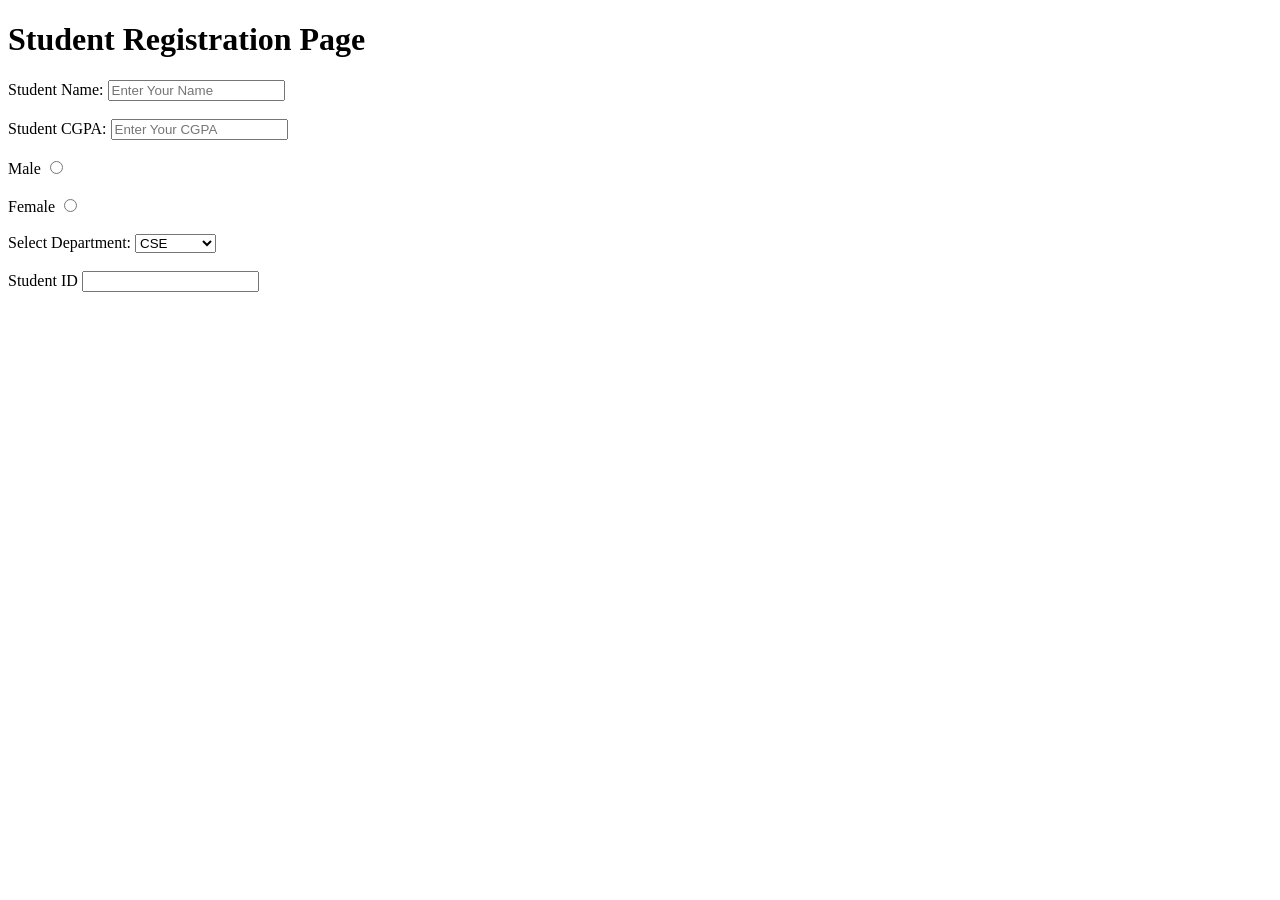
==== Lab 1/regpage.html @ 70660733 "Student ID section added." ====
<!DOCTYPE html>
<html lang="eng">
    <title>Student Registration Page</title>

    <head>
        <h1>Student Registration Page</h1>
    </head>

    <form>
        <label for="StName">Student Name: </label>
        <input type="text" name="StName" id="StName" placeholder="Enter Your Name">
        <br><br>

        <label for="StCG">Student CGPA: </label>
        <input type="number" name="StCG" id="StCG" placeholder="Enter Your CGPA">
        <br><br>

        <label for="GenderMale">Male </label>
        <input type="radio" name="Gender" id="GenderMale" value="Male">
        <br><br>
        <label for="GenderFemale">Female </label>
        <input type="radio" name="Gender" id="GenderFemale" value="Female">
        <br><br>

        <label for="Dept">Select Department: </label>
        <select>
            <option value="CSE">CSE </option>
            <option value="CSE">EEE </option>
            <option value="CSE">ENGLISH </option>
            <option value="CSE">LAW </option>
        </select>
        <br><br>

        <label for="StID">Student ID </label>
        <input type="text" name="StID" id="StID">
        <br><br>

    </form>
</html>
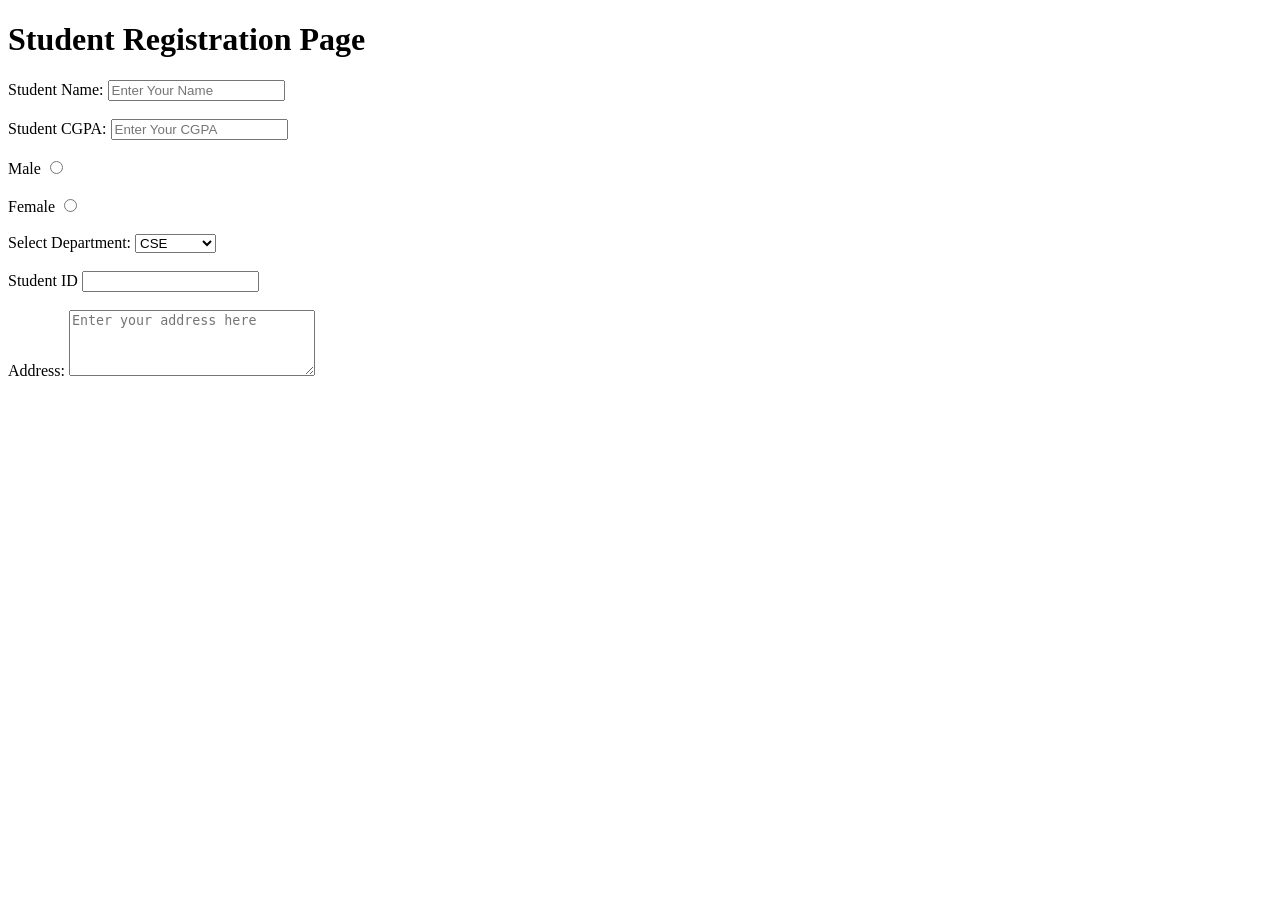
==== commit d618b645: "Address section added." ====
--- a/Lab 1/regpage.html
+++ b/Lab 1/regpage.html
@@ -35,5 +35,9 @@
         <input type="text" name="StID" id="StID">
         <br><br>
 
+        <label for="Address">Address: </label>
+        <textarea name="Address" id="Address" rows="4" cols="28" placeholder="Enter your address here"></textarea>
+        <br><br>
+
     </form>
 </html>
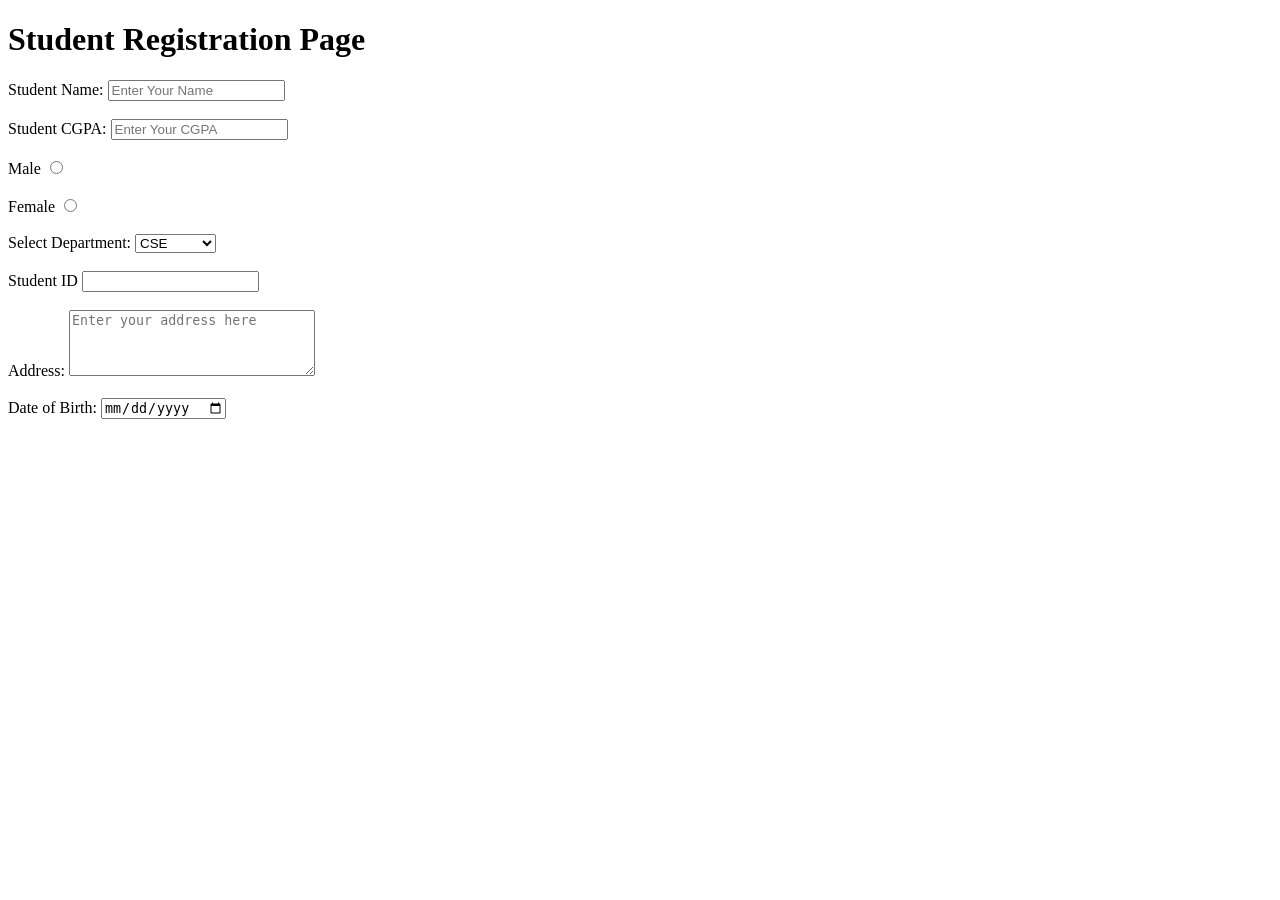
==== commit c74d13a9: "DOB section added." ====
--- a/Lab 1/regpage.html
+++ b/Lab 1/regpage.html
@@ -39,5 +39,9 @@
         <textarea name="Address" id="Address" rows="4" cols="28" placeholder="Enter your address here"></textarea>
         <br><br>
 
+        <label for="DOB">Date of Birth: </label>
+        <input type="date" name="DOB" id="DOB">
+        <br><br>
+
     </form>
 </html>
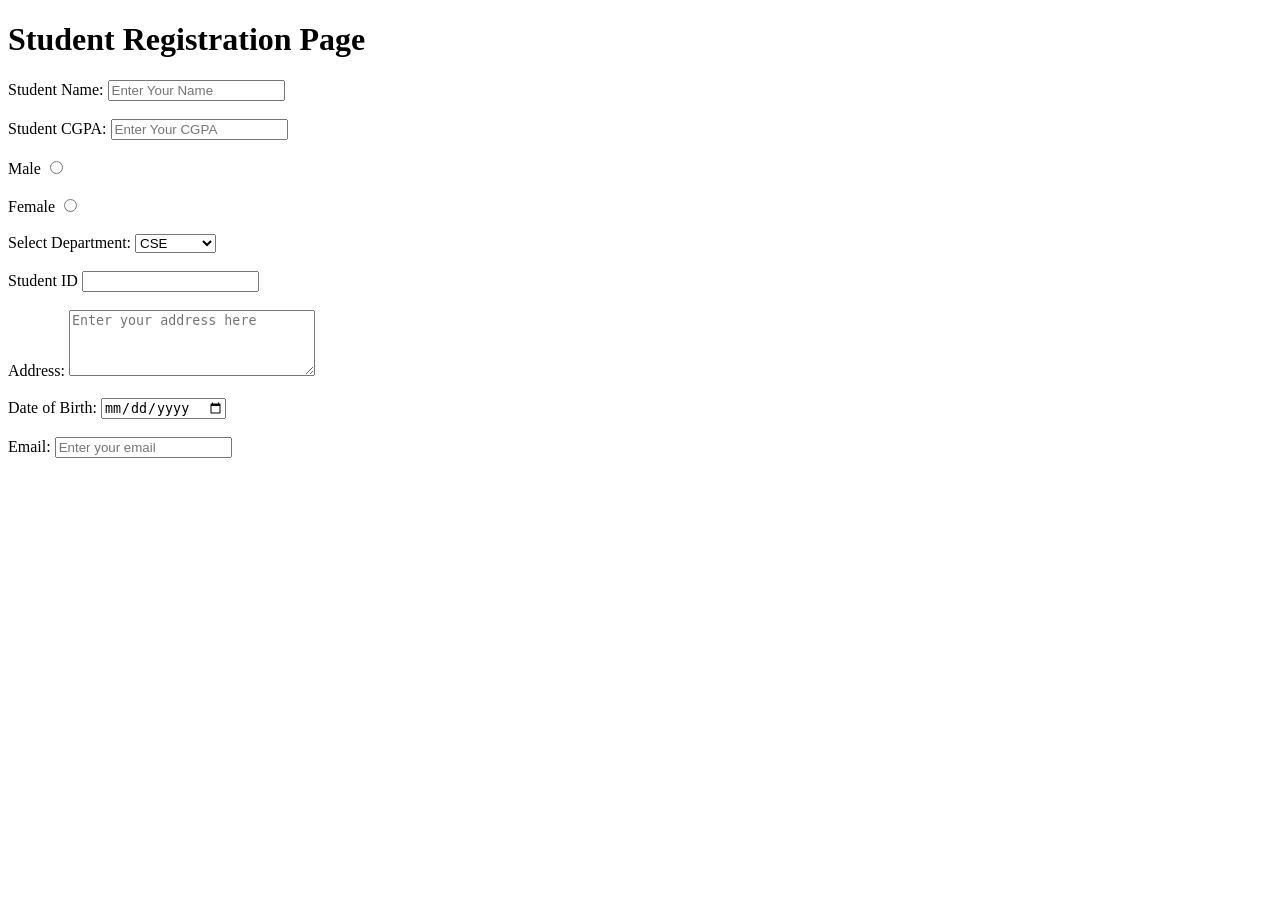
==== commit a7450b54: "Email section added." ====
--- a/Lab 1/regpage.html
+++ b/Lab 1/regpage.html
@@ -42,6 +42,10 @@
         <label for="DOB">Date of Birth: </label>
         <input type="date" name="DOB" id="DOB">
         <br><br>
+        
+        <label for="Email">Email: </label>
+        <input type="text" name="Email" id="Email" placeholder="Enter your email">
+        <br><br>
 
     </form>
 </html>
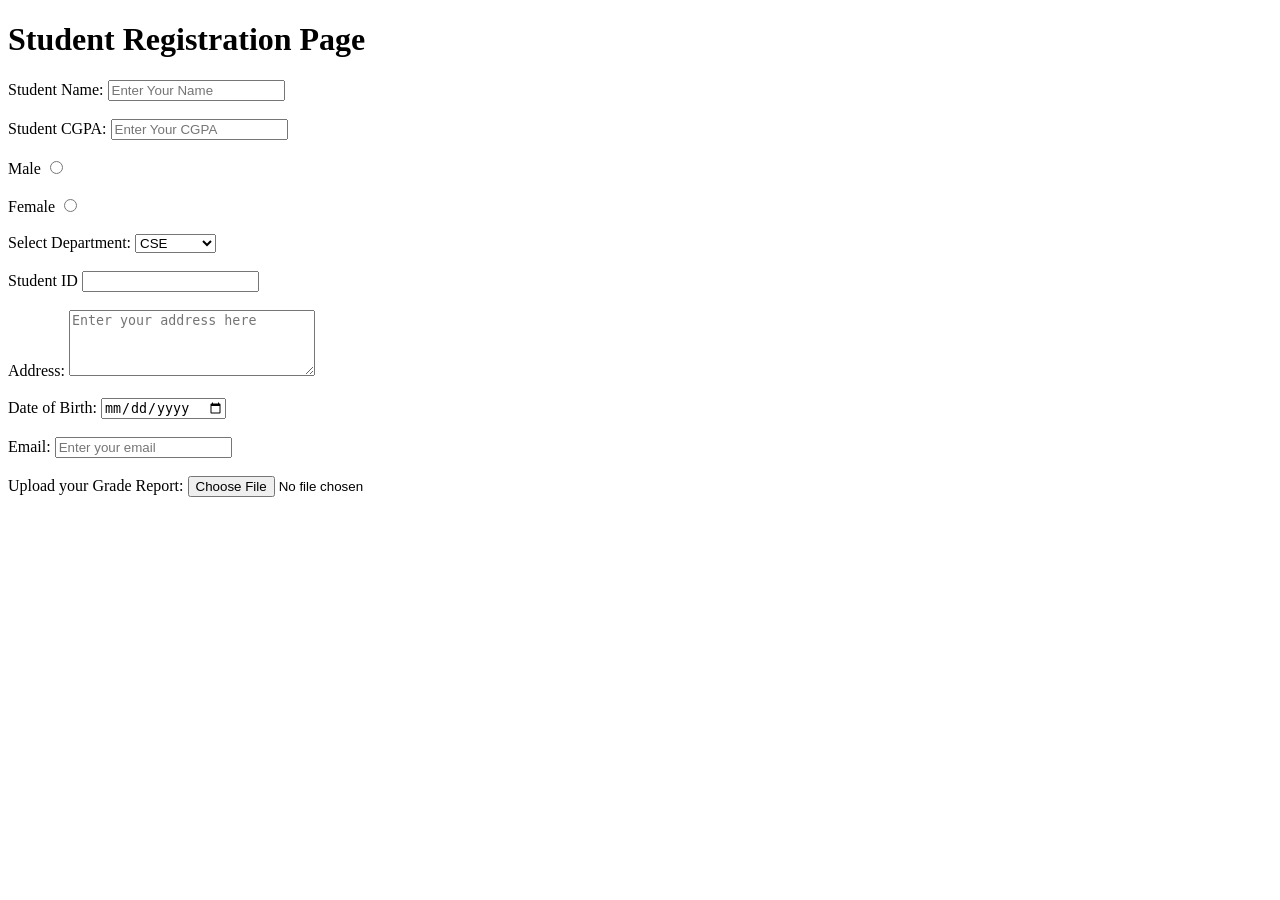
==== commit cd52467d: "Grade Section added." ====
--- a/Lab 1/regpage.html
+++ b/Lab 1/regpage.html
@@ -42,10 +42,14 @@
         <label for="DOB">Date of Birth: </label>
         <input type="date" name="DOB" id="DOB">
         <br><br>
-        
+
         <label for="Email">Email: </label>
         <input type="text" name="Email" id="Email" placeholder="Enter your email">
         <br><br>
 
+        <label for="Grade">Upload your Grade Report: </label>
+        <input type="file" name="Grade" id="Grade">
+        <br><br>
+
     </form>
 </html>
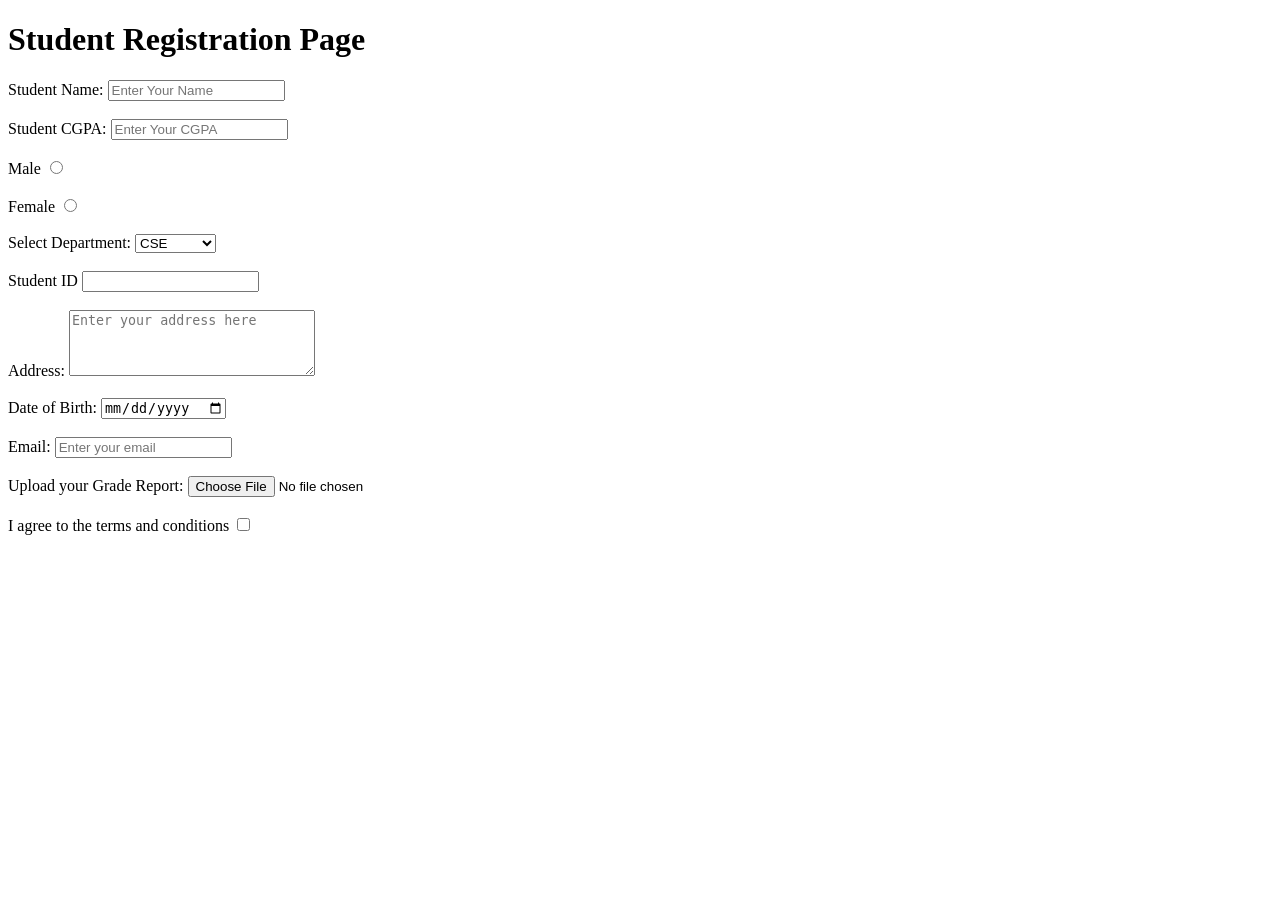
==== commit 4d029598: "Terms and Conditions section added." ====
--- a/Lab 1/regpage.html
+++ b/Lab 1/regpage.html
@@ -51,5 +51,9 @@
         <input type="file" name="Grade" id="Grade">
         <br><br>
 
+        <label for="T&C">I agree to the terms and conditions </label>
+        <input type="checkbox" name="T&C" id="T&C">
+        <br><br>
+
     </form>
 </html>
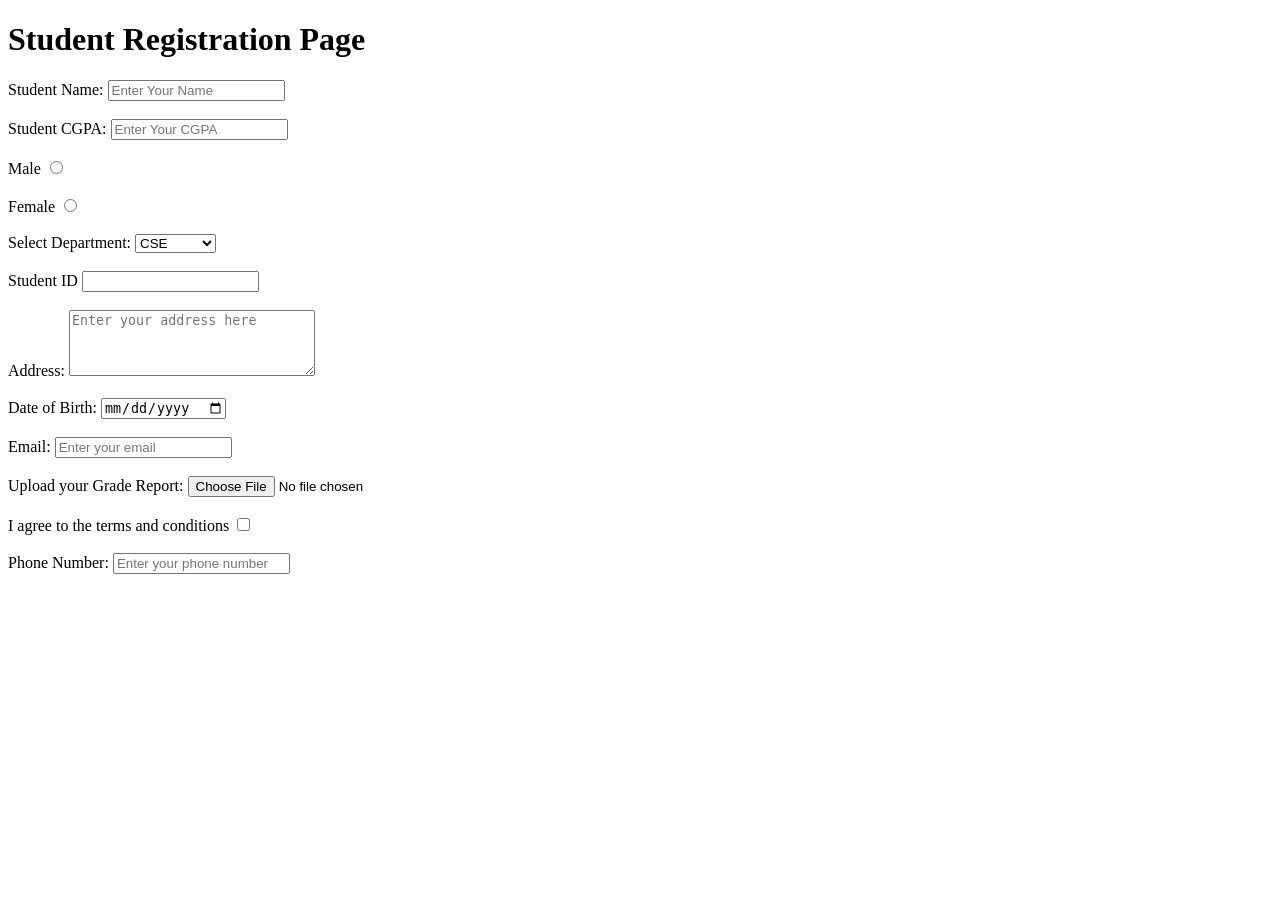
==== commit a605c6e0: "Phone number section added." ====
--- a/Lab 1/regpage.html
+++ b/Lab 1/regpage.html
@@ -55,5 +55,9 @@
         <input type="checkbox" name="T&C" id="T&C">
         <br><br>
 
+        <label for="Phone">Phone Number: </label>
+        <input type="text" name="Phone" id="Phone" placeholder="Enter your phone number">
+        <br><br>
+
     </form>
 </html>
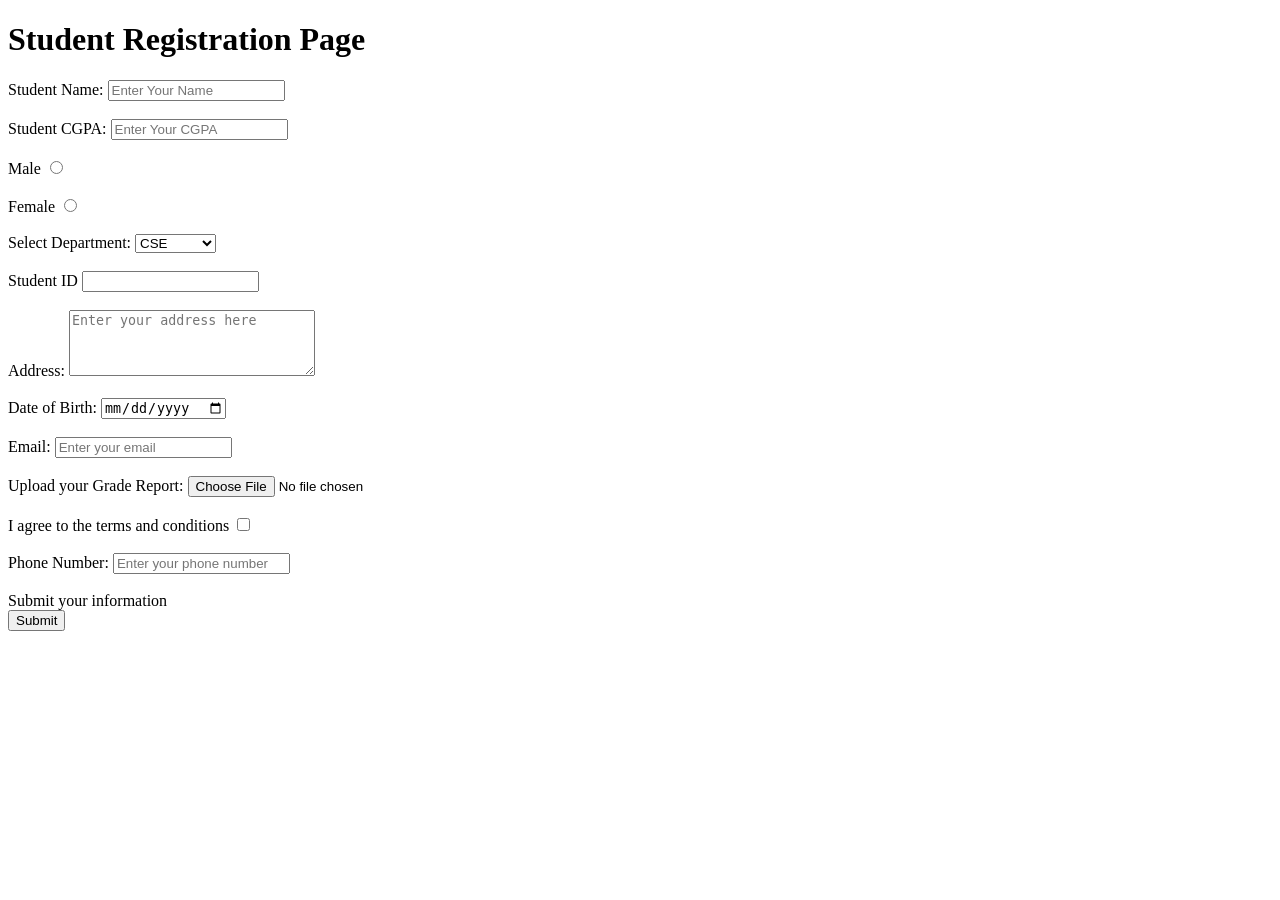
==== commit f239b6e3: "Submit section added." ====
--- a/Lab 1/regpage.html
+++ b/Lab 1/regpage.html
@@ -59,5 +59,9 @@
         <input type="text" name="Phone" id="Phone" placeholder="Enter your phone number">
         <br><br>
 
+        <label for="Submit">Submit your information </label>
+        <br>
+        <input type="Submit" name="Submit" id="Submit">
+
     </form>
 </html>
